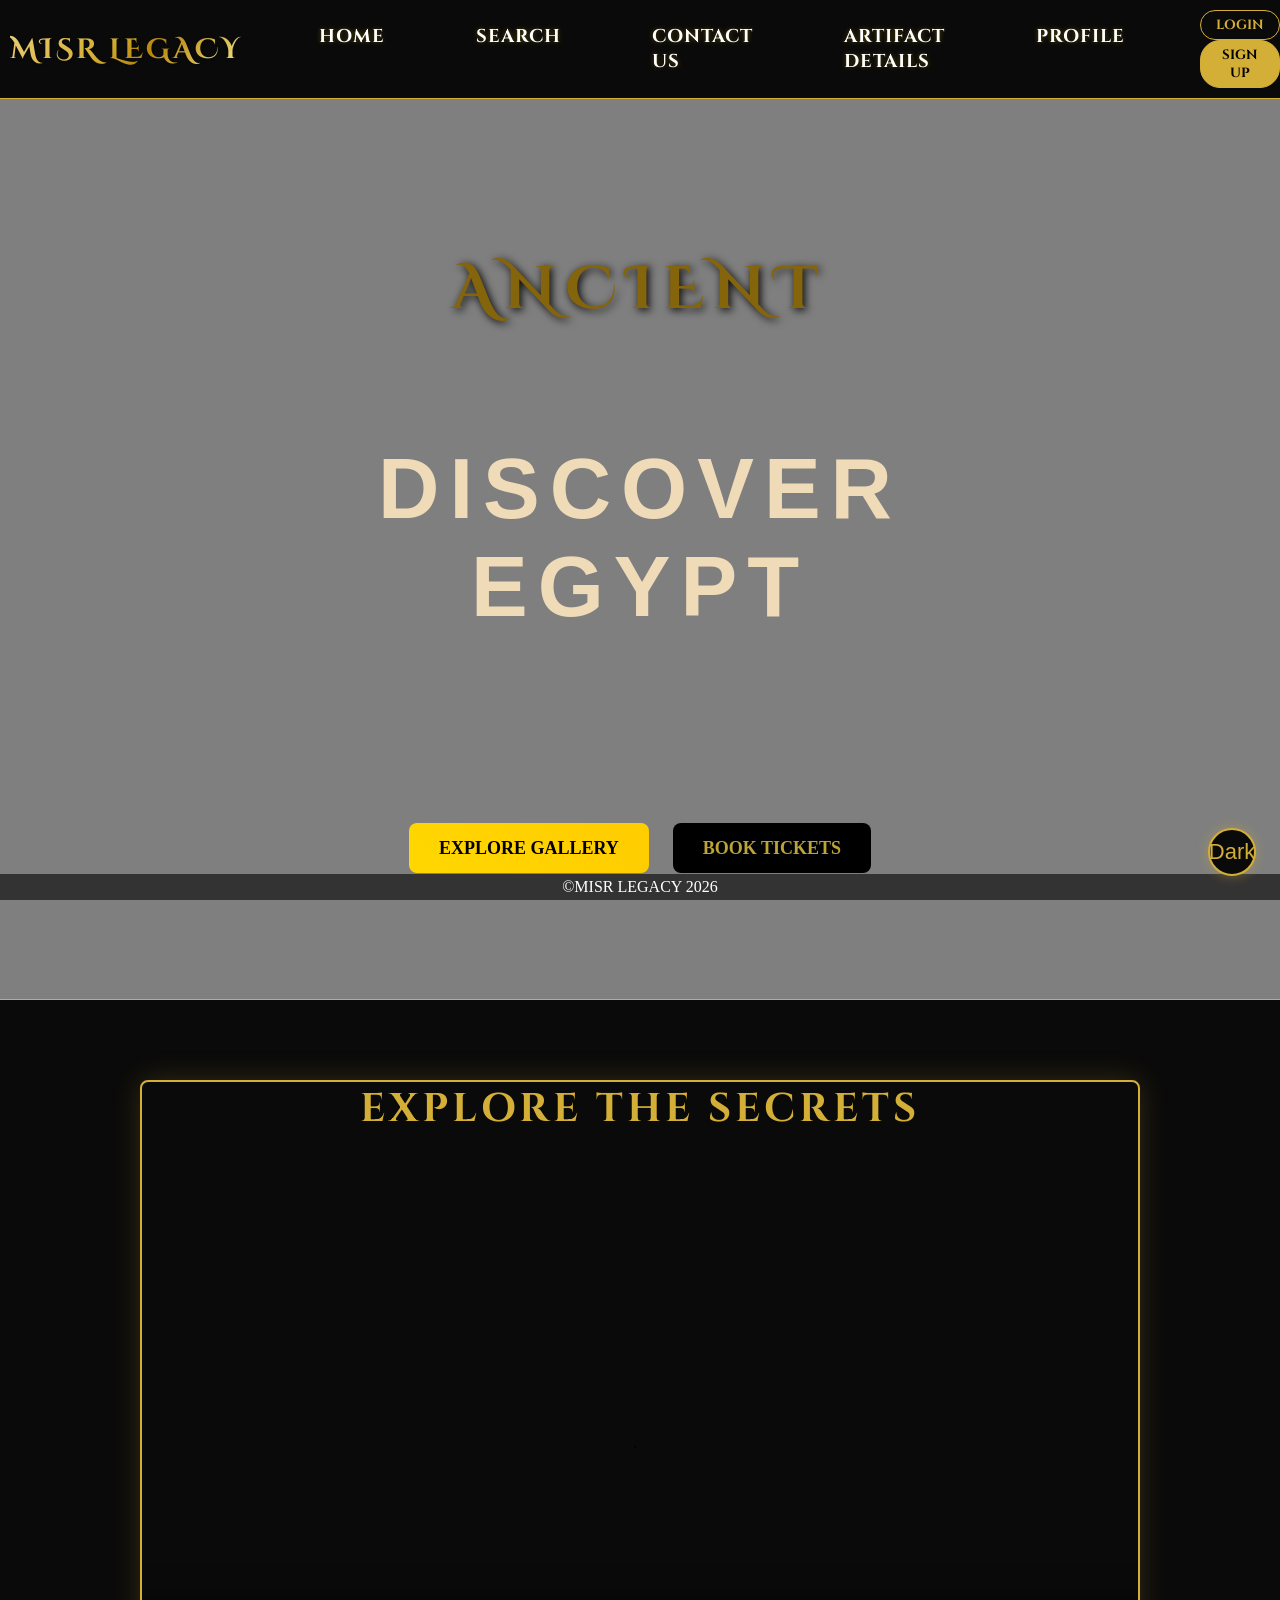
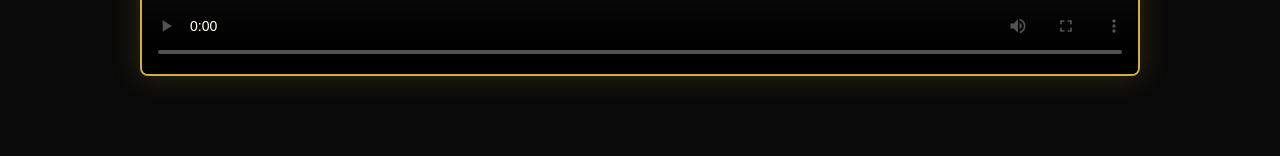
==== index.html @ b5feab9f "Add files via upload" ====
<!DOCTYPE html>
<html lang="en">
<head>
  <meta charset="UTF-8" />
  <meta name="viewport" content="width=device-width, initial-scale=1.0" />
  <title>MISR LEGACY</title>
  <link rel="stylesheet" href="style.css" />
  <link href="https://fonts.googleapis.com/css2?family=Montserrat:wght@400;700&display=swap" rel="stylesheet">
  <link href="https://fonts.googleapis.com/css2?family=Cinzel:wght@400;700&display=swap" rel="stylesheet">
  <link href="https://fonts.googleapis.com/css2?family=Cinzel+Decorative:wght@700&display=swap" rel="stylesheet">
  <link href="https://fonts.google.com/share?selection.family=Dancing+Script:wght@400..700" rel="stylesheet">
  <link rel="preconnect" href="https://fonts.googleapis.com">
  <link rel="preconnect" href="https://fonts.gstatic.com" crossorigin>
  <link
    href="https://fonts.googleapis.com/css2?family=Dancing+Script:wght@400..700&family=Playwrite+NO:wght@100..400&family=Source+Code+Pro:ital,wght@0,200..900;1,200..900&display=swap"
    rel="stylesheet">
</head>

<body class="index-body">
  <nav class="navbar">
    <div class="logo">MISR LEGACY</div>
    <div class="nav-links">
      <a href="index.html">Home</a>
      <a href="search.html">Search</a>
      <a href="contact.html">Contact us</a>
      <a href="artifact.html">Artifact Details</a>
      <a href="profile.html">Profile</a>
    </div>
    <div class="auth-buttons">
      <button class="login-btn" onclick="doLogin()">LOGIN</button>
      <button class="signup-btn" onclick="doSignup()">SIGN UP</button>
    </div>
  </nav>

  <div class="hero-section">
    <section class="hero">
      <h2>DISCOVER <span class="ANCIENT">ANCIENT</span> EGYPT</h2>
      <div class="buttons">
        <a href="gallery.html">EXPLORE GALLERY</a>
        <a href="tickets.html">BOOK TICKETS</a>
      </div>
    </section>
  </div>
    
  <section class="video-section">
    <div class="video-container">
      <h2 class="video-title">EXPLORE THE SECRETS</h2>
      <video controls poster="images/poster.jpeg" class="ancient-video">
        <source src="images/video.mp4" type="video/mp4">
        Your browser does not support the video tag.
      </video>
    </div>
  </section>

  <footer>
    <p>©MISR LEGACY 2026</p>
  </footer>

    <!-- LOGIN -->
  <div id="loginBox" class="popup-overlay">
    <div class="popup-box">
      <span class="close-x" onclick="closeAll()">×</span>
      <h2>Login</h2>
      <input type="text"     id="li-username" placeholder="Username" autocomplete="username">
      <input type="password" id="li-password" placeholder="Password" autocomplete="current-password">
      <p class="auth-msg" id="login-msg"></p>
      <button class="submit-btn" onclick="doLoginSubmit()">LOGIN</button>
      <p class="switch-link">Don't have an account?
        <span onclick="closeAll();doSignup()">Sign Up</span>
      </p>
    </div>
  </div>
 
  <!-- SIGN UP -->
  <div id="signupBox" class="popup-overlay">
    <div class="popup-box">
      <span class="close-x" onclick="closeAll()">×</span>
      <h2>Sign Up</h2>
      <input type="text"     id="su-name"     placeholder="Full Name">
      <input type="text"     id="su-username" placeholder="Username" autocomplete="username">
      <input type="email"    id="su-email"    placeholder="Email Address">
      <input type="password" id="su-password" placeholder="Password (min 6 chars)" autocomplete="new-password">
      <input type="password" id="su-confirm"  placeholder="Confirm Password"        autocomplete="new-password">
      <p class="auth-msg" id="signup-msg"></p>
      <button class="submit-btn" onclick="doSignupSubmit()">CREATE ACCOUNT</button>
      <p class="switch-link">Already have an account?
        <span onclick="closeAll();doLogin()">Login</span>
      </p>
    </div>
  </div>
    <script src="egypt.js"></script>
</body>
</html>
---- style.css ----
* {
  box-sizing: border-box;
  margin: 0;
  padding: 0;
}

.index-body {
  background-image: url(images/background.png);
  background-size: cover;
  background-position: center;
  background-attachment: fixed;
}

nav {
  display: flex;
  align-items: center;
  justify-content: space-between;
  padding: 10px 10px;
  background-color: #0A0A0A;
  border-bottom: 1px solid #D4AF37;
}

.logo {
  font-family: 'Cinzel Decorative', serif;
  font-size: 28px;
  font-weight: 700;
  letter-spacing: 3px;
  text-transform: uppercase;
  white-space: nowrap;

  background: linear-gradient(135deg,
      #EACD76 0%,
      #D4AF37 40%,
      #B8860B 60%,
      #F0E68C 100%);
  background-clip: text;
  -webkit-text-fill-color: transparent;
  filter: drop-shadow(1px 1px 1px rgba(0, 0, 0, 0.3));
}

.nav-links {
  font-family: 'Cinzel', serif;
  font-size: 50px;
  font-weight: 700;
  color: #FFD700;
  text-decoration: none;
  letter-spacing: 1px;
  text-transform: uppercase;
  transition: 0.3s ease-in-out;
  text-shadow: 0 0 5px #ffd7004d;
  gap: 40px;
  margin: 0px 50px;
  display: flex;
  justify-content: center;
}

.nav-links a:hover {
  color: #FFF !important;
  transform: scale(1.1);
  text-shadow: 0 0 10px rgba(255, 255, 255, 0.8);
}

nav a {
  color: white;
  text-decoration: none;
  margin: 0 25.5px;
  font-size: 18.5px;
  transition: color 0.3s ease, transform 0.3s ease;
  display: inline-block;
}

nav a:hover {
  color: gold;
  transform: scale(1.2);
}

.auth-buttons button {
    background-color: transparent;
    border: 1px solid #D4AF37;
    color: #D4AF37;
    padding: 5px 15px;
    cursor: pointer;
    border-radius: 20px;
    font-family: 'Cinzel', serif;
    font-weight: bold;
    transition: 0.3s;
}

.auth-buttons .signup-btn {
    background-color: #D4AF37;
    color: black;
}

.auth-buttons button:hover {
    transform: scale(1.05);
    box-shadow: 0 0 10px #D4AF37;
}


.popup {
    display: none;
    position: fixed;
    top: 0; left: 0;
    width: 100%; height: 100%;
    background: rgba(0,0,0,0.85);
    z-index: 10000; 
    justify-content: center;
    align-items: center;
}

.hero-section {
  width: 100%;
  height: 100vh;
  background: linear-gradient(rgba(0, 0, 0, 0.5), rgba(0, 0, 0, 0.5)), url('images/pyramids8.jpg');
  background-size: cover;
  background-position: center;
  display: flex;
  flex-direction: column;
  justify-content: center;
  align-items: center;
  color: white;
  text-align: center;
  position: relative;
}

.hero h2 {
  font-family: 'Segoe UI', Tahoma, Geneva, Verdana, sans-serif;
  font-size: 85px;
  color: #f0dbb8;
  margin-bottom: 2px;
  letter-spacing: 10px;
  word-spacing: 650px;
  flex-direction: row;
}

.hero span {
  position: absolute;
  top: 150px;
  left: 50%;
  transform: translateX(-50%);
  font-size: 60px;
  font-weight: bold;
  text-shadow: 2px 2px 8px #000;
  font-family: 'Cinzel Decorative', serif;
  color: #85650b;
}

.hero p {
  bottom: 75px;
  right: 300px;
  display: flex;
  position: absolute;
  margin: 20px 0;
  font-size: 40px;
  text-shadow: #EACD76;
  color: #ffffff;
}

.buttons a {
  text-decoration: none;
  padding: 15px 30px;
  margin: 0 10px;
  border-radius: 5px;
  color: white;
  font-weight: bold;
  border: 2px solid white;
}

.buttons a {
  text-decoration: none;
  position: relative;
  top: 200px;
  padding: 15px 30px;
  font-size: 18px;
  font-weight: bold;
  border: none;
  cursor: pointer;
  border-radius: 8px;
  transition: all 0.3s ease;
  margin: 10px;
}

.buttons a:first-child {
  padding: 15px 30px;
  font-size: 18px;
  font-weight: bold;
  border-radius: 8px;
  margin: 10px;
  cursor: pointer;
  transition: all 0.3s ease;
  background: linear-gradient(45deg, #ffd700, #ffcc00);
  color: #000;
}

.buttons a:first-child:hover {
  box-shadow: 0 0 20px #ffd700, 0 0 40px #fff;
  transform: scale(1.1);
}

.buttons a:last-child {
  background-color: rgb(0, 0, 0);
  border-color: rgb(0, 0, 0);
  color: rgb(184, 141, 32);
  padding: 15px 30px;
  font-size: 18px;
  font-weight: bold;
  border-radius: 8px;
  margin: 10px;
  cursor: pointer;
  transition: all 0.3s ease;
  color: #bca436;
}

.buttons a:last-child:hover {
  box-shadow: 0 0 20px #ffd700, 0 0 40px #fff;
  transform: scale(1.1);
}

.hero h4 {
  top: 90px;
  right: 400px;
  letter-spacing: 50px;
  position: absolute;
  font-family: Verdana, Geneva, Tahoma, sans-serif;
  font-optical-sizing: auto;
  font-weight: 100;
  font-size: 40px;
  color: rgb(241, 220, 181);
  letter-spacing: 19px;
  text-transform: unset;
  transition: 0.6s ease-in-out;
  animation: glow 2s infinite alternate;
  text-shadow: 0 0 10px #fff, 0 0 20px #ffd700, 0 0 30px #ffcc00;
  text-align: center;
}

footer {
  position: fixed;
  bottom: 0;
  left: 0;
  width: 100%;
  background-color: rgba(0, 0, 0, 0.6);
  color: white;
  text-align: center;
  padding: 4px;
}
.video-section {
    background-color: #0A0A0A; 
    padding: 80px 10% ;
    text-align: center;
    border-top: 1px solid #D4AF37; 
}

.video-title {
    font-family: 'Cinzel', serif;
    color: #D4AF37;
    font-size: 2.5rem;
    margin-bottom: 40px;
    letter-spacing: 4px;
}

.video-container {
    width: 100%;
    max-width: 1000px; 
    margin: 0 auto;
    border: 2px solid #D4AF37; 
    box-shadow: 0 0 30px rgba(212, 175, 55, 0.2); 
    border-radius: 8px;
    overflow: hidden;
}

.ancient-video {
    width: 100%;
    display: block;
    filter: sepia(20%); 
}

.popup-overlay {
    display: none; 
    position: fixed;
    top: 0;
    left: 0;
    width: 100%;
    height: 100%;
    background: rgba(0, 0, 0, 0.9); 
    z-index: 999999; 
    justify-content: center;
    align-items: center;
}


.popup-box {
    background: #1a1a1a;
    padding: 40px;
    border: 2px solid #D4AF37;
    border-radius: 15px;
    width: 350px;
    position: relative;
    text-align: center;
    box-shadow: 0 0 30px rgba(212, 175, 55, 0.4);
}

.popup-box h2 {
    color: #D4AF37;
    margin-bottom: 20px;
    font-family: 'Cinzel', serif;
}

.popup-box input {
    width: 100%;
    padding: 12px;
    margin: 10px 0;
    background: #2a2a2a;
    border: 1px solid #444;
    color: white;
    border-radius: 5px;
}

.submit-btn {
    background: #D4AF37;
    color: black;
    border: none;
    padding: 10px 20px;
    width: 100%;
    font-weight: bold;
    cursor: pointer;
    margin-top: 15px;
}

.close-x {
    position: absolute;
    right: 15px;
    top: 10px;
    color: #D4AF37;
    font-size: 24px;
    cursor: pointer;
}






















/* بداية gallery */


.gallery-body {
  background-color: #0d0b07;
  color: #c9982a;
  margin: 0;
}

.gallery-body h1 {
  font-family: 'Uncial Antiqua', serif;
  font-size: 26px;
  color: #e0b84a;
  letter-spacing: 3px;
  margin-bottom: 8px;
  font-weight: 400;
}

.gallery-table .divider {
  font-size: 20px;
  color: #c9982a;
  letter-spacing: 8px;
  margin-bottom: 30px;
}

.gallery-table {
  border-collapse: separate;
  border-spacing: 16px;
}

.gallery-table td {
  vertical-align: top;
}

figure {
  margin: 0;
  border: 2px solid #c9982a;
  background-color: #1a1208;
  padding: 6px;
}

figure img {
  width: 100%;
  display: block;
  height: auto;
  object-fit: contain;
}

figcaption {
  padding: 10px 12px;
  background-color: #1a1208;
}

.gallery-table .caption-title {
  display: block;
  font-family: 'Uncial Antiqua', serif;
  font-size: 13px;
  color: #e0b84a;
  margin-bottom: 6px;
  letter-spacing: 1px;
}

.gallery-table .caption-desc {
  display: block;
  font-family: Georgia, serif;
  font-size: 12px;
  color: #a07830;
  line-height: 1.8;
  letter-spacing: 0.4px;
}










/* بداية tickets */

.tickets-body {
  background-image: url("images/ticket-background.jpeg");
  background-size: cover;
  background-position: center;
  background-attachment: fixed;
}

.tickets-table {
  border-style: solid;
  border-width: 4px;
  border-image-source: linear-gradient(135deg, #EACD76 0%, #D4AF37 40%, #B8860B 60%, #F0E68C 100%);
  border-image-slice: 1;
  border-collapse: separate;
  border-spacing: 0px;
  margin: 0px 400px 50px;
  width: 80%;
  margin-left: auto;
  margin-right: auto;
  margin-top: 50px;
  box-shadow: 0px 0px 40px rgba(212, 175, 55, 0.4);
  background-color: rgba(0, 0, 0, 0.5);
}

.tickets-table th,
.tickets-table td {
  padding: 15px;
  text-align: center;
  color: white;
  border: 1px solid #D4AF37;
}

.tickets-table th {
  font-size: 30px;
}

.tickets-table td {
  font-size: 20px;
}

#tableSearch {
    display: block;
    margin: 30px auto; 
    padding: 12px 20px;
    width: 400px; 
    font-size: 18px;
    color: #EACD76; 
    background-color: rgba(0, 0, 0, 0.7); 
    border: 2px solid #D4AF37; 
    border-radius: 25px; 
    outline: none;
    transition: 0.3s;
    text-align: center; 
    box-shadow: 0px 0px 15px rgba(212, 175, 55, 0.3); 
}


#tableSearch:focus {
    width: 450px; 
    border-color: #F0E68C;
    box-shadow: 0px 0px 25px rgba(212, 175, 55, 0.6);
}


#tableSearch::placeholder {
    color: rgba(234, 205, 118, 0.5);
    font-style: italic;
}










/* بداية contact */

.contact-page {
  font-family: Arial, sans-serif;
  background: linear-gradient(to right, #0f0f0f, #1c1c1c);
  color: #f5f5f5;
}

.contact-header {
  text-align: center;
  padding: 30px;
  background: #000;
  color: #d4af37;
  border-bottom: 2px solid #d4af37;
}

.contact-header h1 {
  margin-bottom: 10px;
}

.contact-container {
  width: 80%;
  margin: 30px auto;
}

.contact-card {
  background: #111;
  padding: 25px;
  margin-bottom: 30px;
  border-radius: 15px;
  border: 1px solid #d4af37;
  box-shadow: 0 0 15px rgba(212, 175, 55, 0.2);
}

.contact-card h2 {
  margin-bottom: 15px;
  color: #d4af37;
}

.contact-form label {
  font-weight: bold;
  display: block;
  margin-top: 10px;
  color: #f5f5f5;
}

.contact-form input,
.contact-form input-profile {
  width: 100%;
  padding: 10px;
  margin-top: 5px;
  border: 1px solid #555;
  border-radius: 8px;
  background: #1c1c1c;
  color: #fff;
  transition: 0.3s;
}

.contact-form input:focus,
.contact-form textarea:focus {
  border-color: #d4af37;
  outline: none;
  box-shadow: 0 0 5px #d4af37;
}

.contact-form button {
  width: 100%;
  padding: 12px;
  margin-top: 15px;
  background: #d4af37;
  color: black;
  border: none;
  border-radius: 10px;
  font-size: 16px;
  cursor: pointer;
  transition: 0.3s;
  font-weight: bold;
}

.contact-form button:hover {
  background: #b8962e;
}

.contact-footer {
  text-align: center;
  padding: 15px;
  background: black;
  color: #d4af37;
  margin-top: 20px;
  border-top: 2px solid #d4af37;
}


















/* بداية artifacts */

    :root {
      --gold:         #C9A84C;
      --dark:         #0F0C08;
      --card:         #1C1710;
      --card-hover:   #241E13;
      --text:         #F5EDD8;
      --muted:        rgba(245,237,216,0.5);
      --border-color: rgba(201,168,76,0.2);
    }

    .body-Artifact-Details { 
      background: var(--dark); 
      color: var(--text); 
      font-family: 'Inter', sans-serif; }
      
      /* ── SHARED LABEL & TITLE ── */
      .section-label-Artifact-Details,
      .heroo-tag-Artifact-Details {
        font-size: 11px;
        letter-spacing: 0.14em;
        color: var(--gold);
        margin-bottom: 8px;
      }
      .section-title-Artifact-Details {
        font: 900 clamp(20px, 2.5vw, 28px) 'Playfair Display', serif;
        color: #fff;
        margin-bottom: 32px;
      }
      /* ── SHARED CARD BASE ── */
      .card-base-Artifact-Details {
        background: var(--card);
        border: 1px solid var(--border-color);
        border-radius: 10px;
        padding: 20px;
      }
      /* ── SECTIONS ── */
      .section-Artifact-Details {
        padding: 60px 8%; border-bottom: 1px solid var(--border-color); 
      }
      /* ── HEROO ── */
      .heroo-Artifact-Details{
        position: relative;
        height: 100vh;
        min-height: 500px;
        display: flex;
        background-image: url(egyptian-pyramids-5120x2880-17826.jpg);
        align-items: flex-end;
        background-size: cover;
        background-position: center;
      }
      .pyramids {
        background-image: url(images/pyramids.jpg);
      }
      .Abu_Simbel {
        background-image: url(images/abu-simbel.jpg);
      }
      .Hatshepsut {
        background-image: url(images/Hatshepsut\ Temple.jpg);
      }
      .Ebers_Papyrus {
        background-image: url(images/images.webp);
      }
      .Grand_Egyptian_Museum {
        background-image: url(images/the\ muisum.jpg );
      }
      .Tutankhamun {
        background-image: url(images/tot\ an5\ amon.jpg);
      }
      .Nefertiti {
        background-image: url(images/Nofretete_Neues_Museum.jpg);
      }
      .Rosetta_Stone {
        background-image: url(images/Rosetta_Stone.jpg);
      }
      .Karnak {
        background-image: url(images/karnk\ temble.jpg);
      }
      .Sphinx {
        background-image: url(images/sphinx.jpg);
      }
    .heroo-bg-Artifact-Details{
      position: absolute;
      inset: 0;
      background: center / cover no-repeat;
      filter: brightness(0.55);
    }
    .heroo-overlay-Artifact-Details {
      position: absolute;
      inset: 0;
      background: linear-gradient(to top, var(--dark), transparent 60%);
    }
    .heroo-content-Artifact-Details {
      position: relative;
      z-index: 1;
      padding: 0 8% 6%;
      max-width: 700px;
    }
    .heroo-title-Artifact-Details {
      font: 900 clamp(36px, 6vw, 68px) 'Playfair Display', serif;
      color: #fff;
      line-height: 1.1;
      margin-bottom: 16px;
    }
    .heroo-subtitle-Artifact-Details {
      font-size: 15px;
      color: rgba(255,255,255,0.65);
      font-weight: 300;
      max-width: 480px;
      line-height: 1.7;
      margin-bottom: 28px;
    }
    .heroo-meta-Artifact-Details {
       display: flex; 
       gap: 32px; 
       flex-wrap: wrap;
      }
    .meta-item-Artifact-Details  {
       display: flex; 
       flex-direction: column; 
       gap: 3px;
      }
    .meta-label-Artifact-Details { 
      font-size: 10px; 
      letter-spacing: 0.12em; 
      color: var(--gold);
    }
    .meta-value-Artifact-Details { 
      font-size: 14px; 
      font-weight: 600; 
      color: #fff;
    }

    /* ── STATS ── */
    .stats-grid-Artifact-Details {
      display: grid;
      gap: 2px;
      grid-template-columns: repeat(auto-fit, minmax(150px, 1fr));
      background: var(--border-color);
      border: 1px solid var(--border-color);
      border-radius: 12px;
      overflow: hidden;
    }
    .stat-cell-Artifact-Details {
      background: var(--card);
      padding: 28px 22px;
      transition: background 0.2s;
      font-family: 'Playfair Display', serif;
    }
    .stat-cell-Artifact-Details:hover { 
      background: var(--card-hover); 
    }
    .stat-val-Artifact-Details {
      font: 700 30px 'Playfair Display', serif; 
      color: var(--gold);
    }
    .stat-label-Artifact-Details { 
      font-size: 12px; 
      color: var(--muted);
       margin-top: 6px; 
      }

    /* ── ABOUT ── */
    .about-text-Artifact-Details { 
      font-size: 15px; 
      color: rgba(245,237,216,0.75); 
      font-weight: 300; 
      line-height: 1.8; 
      max-width: 720px; 
    }

    /* ── TIMELINE ── */
    .timeline-Artifact-Details { display: flex; flex-direction: column; border-right: 1px solid var(--border-color); padding-right: 24px; }
    .tl-item-Artifact-Details  { display: grid; grid-template-columns: auto 1fr; gap: 0 24px; padding-bottom: 28px; }
    .tl-dot-Artifact-Details   { width: 9px; height: 9px; border-radius: 50%; background: var(--gold); margin-top: 5px; position: relative; right: -5px; }
    .tl-date-Artifact-Details  { font-size: 11px; color: var(--gold); letter-spacing: 0.1em; margin-bottom: 3px; }
    .tl-event-Artifact-Details { font-size: 14px; font-weight: 600; color: #fff; margin-bottom: 3px; }
    .tl-desc-Artifact-Details  { font-size: 13px; color: var(--muted); line-height: 1.55; }

    /* ── VISIT & FACTS — unified grid ── */
    .visit-grid-Artifact-Details,
    .facts-grid-Artifact-Details { display: grid; gap: 14px; grid-template-columns: repeat(auto-fit, minmax(200px, 1fr)); }

    .visit-label-Artifact-Details { font-size: 10px; letter-spacing: 0.14em; color: var(--gold); margin-bottom: 8px; }
    .visit-val-Artifact-Details { font-size: 15px; font-weight: 600; color: #fff; }

    .visit-card-Artifact-Details { display: flex; gap: 14px; align-items: flex-start; }
    .visit-dot-Artifact-Details  { width: 6px; height: 6px; border-radius: 50%; background: var(--gold); margin-top: 8px; flex-shrink: 0; }
    .visit-text-Artifact-Details { font-size: 13px; color: rgba(245,237,216,0.7); line-height: 1.6; }

    /* ── MAP LINK ── */
    .visit-grid-Artifact-Details {
      display: grid;
      grid-template-columns: repeat(auto-fit, minmax(200px, 1fr));
      gap: 16px;
    }

    .visit-card-Artifact-Details {
      background: var(--bg-card);
      border: 1px solid var(--border);
      border-radius: var(--radius-md);
      padding: 22px 20px;
    }
    .visit-label-Artifact-Details { font-size: 14px; letter-spacing: 0.14em; color: var(--gold); margin-bottom: 10px; }
    .visit-val-Artifact-Details   { font-size: 16px; font-weight: 600; color: #fff; margin-bottom: 6px; }
    .visit-note-Artifact-Details  { font-size: 12px; color: rgba(245,237,216,0.45); }

    .map-strip-Artifact-Details {
      background: var(--bg-card2);
      border: 1px solid var(--border);
      border-radius: var(--radius-md);
      padding: 20px 24px;
      display: flex;
      align-items: center;
      gap: 20px;
      margin-top: 30px;
      flex-wrap: wrap;
    }
    .map-pin-icon-Artifact-Details {
      width: 40px; height: 40px;
      border-radius: 50%;
      background: rgba(201,168,76,0.12);
      display: flex; align-items: center; justify-content: center;
      font-size: 18px;
      flex-shrink: 0;
    }
    .map-coords-Artifact-Details { flex: 1; }
    .map-name-Artifact-Details   { font-size: 15px; font-weight: 600; color: #fff; }
    .map-loc-Artifact-Details    { font-size: 12px; color: rgba(245,237,216,0.45); }
    .map-link-Artifact-Details {
      display: inline-flex;
      align-items: center;
      gap: 8px;
      border: 1px solid var(--gold);
      color: var(--gold-light);
      font-size: 12px;
      letter-spacing: 0.08em;
      font-family: var(--ff-body);
      padding: 8px 18px;
      border-radius: 5px;
      background: transparent;
      cursor: pointer;
      text-decoration: none;
      transition: background 0.2s;
    }
    .map-link-Artifact-Details:hover { background: rgba(201,168,76,0.12); }

    /* ── FOOTER ── */
    footer-Artifact-Details {
      padding: 30px 8%;
      display: flex;
      align-items: center;
      justify-content: space-between;
      flex-wrap: wrap;
      gap: 12px;
      border-top: 1px solid var(--border-color);
    }
    .footer-brand-Artifact-Details { font-family: 'Playfair Display', serif; font-size: 16px; color: var(--gold); }
    .footer-note-Artifact-Details  { font-size: 12px; color: var(--muted); }












/* بداية profile */

.profile {
  background-image: url(images/background.png);
  background-attachment: fixed;
  font-size: medium;
  background-size: cover;
  background-position: center;
  color: #5a3e28;
}

.avatar-section {
  text-align: center;
  margin-bottom: 10px;
  margin-top: 10px;
}

#avatar-img {
  width: 110px;
  height: 110px;
  border-radius: 50%;
  object-fit: cover;
  border: 3px solid #fff;
  display: none;
}

#avatar-initials {
  display: inline-block;
  width: 110px;
  height: 110px;
  border-radius: 50%;
  background-color: #e1d5acb4;
  color: #fff;
  font-size: 50px;
  font-weight: bold;
  line-height: 110px;
  text-align: center;
}

.avatar-section label {
  display: block;
  margin-top: 10px;
  font-size: 13px;
  color: #ffffff;
}

hr {
  border: none;
  border-top: 1px solid #cccccc95;
  margin: 20px 0;
}

.profile-title {
  font-size: 28px;
  margin-bottom: 16px;
  text-align: center;
  letter-spacing: 0.5px;
  color: #e1d5acdf;
}

.info-table {
  margin: auto;
  width: 50%;
  max-width: 400px;
  border-collapse: collapse;
  background-color: #fdf8f2c6;
}

.info-table td {
  padding: 10px;
  border: 1px solid black;
  font-size: 17px;
}

.info-table td:first-child {
  background-color: #e1d5acb4;
  font-weight: bold;
  width: 150px;
  color: #5a3e28;
}

input[type="text"],
input[type="email"],
input[type="date"],
select {
  width: 100%;
  padding: 4px 8px;
  border: 1px solid black;
  border-radius: 4px;
  font-size: 16px;
  background-color: #fdf8f2;
  color: #5a3e28;
  outline: none;
}

input:focus,
select:focus {
  border-color: black;
}

.btn-profile {
  padding: 7px 16px;
  margin-top: 10px;
  margin-bottom: 10px;
  font-size: 15px;
  border: 1px solid black;
  border-radius: 4px;
  background-color: #e1d5acb4;
  color: #5a3e28;
  cursor: pointer;
}

.btn-profile:hover {
  background-color: rgba(0, 0, 0, 0.299);
  color: #fff;
}

.hidden {
  display: none;
}









/*  DARK / LIGHT MODE  */
 
/* Toggle button */
#theme-toggle {
  position: fixed;
  bottom: 24px;
  right: 24px;
  z-index: 9999;
  width: 48px;
  height: 48px;
  border-radius: 50%;
  border: 2px solid #D4AF37;
  background-color: #0A0A0A;
  color: #D4AF37;
  font-size: 22px;
  cursor: pointer;
  display: flex;
  align-items: center;
  justify-content: center;
  box-shadow: 0 0 12px rgba(212,175,55,0.4);
  transition: background-color 0.3s, color 0.3s, border-color 0.3s;
}
 
#theme-toggle:hover {
  background-color: #D4AF37;
  color: #000;
}
 
/* ===== LIGHT MODE ===== */
body.light-mode {
  background-color: #f5edd8 !important;
  color: #2c1f0e !important;
}
 
/* Navbar */
body.light-mode nav {
  background-color: #fdf5e2 !important;
  border-bottom-color: #b8860b !important;
}
 
body.light-mode nav a {
  color: #5a3000 !important;
}
 
body.light-mode nav a:hover {
  color: #b8860b !important;
}
 
body.light-mode .btn-login {
  border-color: #b8860b !important;
  color: #b8860b !important;
}
 
body.light-mode .btn-signup {
  background-color: #b8860b !important;
  color: #fff !important;
}
 
body.light-mode #theme-toggle {
  background-color: #fdf5e2;
  color: #b8860b;
  border-color: #b8860b;
}
 
body.light-mode #theme-toggle:hover {
  background-color: #b8860b;
  color: #fff;
}
 
/* Footer */
body.light-mode footer {
  background-color: rgba(180,140,60,0.15) !important;
  color: #5a3000 !important;
}
 
/* Gallery */
body.light-mode.gallery-body {
  background-color: #fdf5e2 !important;
  color: #5a3000 !important;
}
 
body.light-mode .gallery-body h1,
body.light-mode h1 {
  color: #7a4f00 !important;
}
 
body.light-mode figure {
  background-color: #fff8e7 !important;
  border-color: #b8860b !important;
}
 
body.light-mode figcaption {
  background-color: #fff8e7 !important;
}
 
body.light-mode .caption-title {
  color: #7a4f00 !important;
}
 
body.light-mode .caption-desc {
  color: #5a3000 !important;
}
 
/* Tickets */
body.light-mode.tickets-body {
  background-color: #f5edd8 !important;
}
 
body.light-mode .tickets-table {
  background-color: rgba(255,248,220,0.85) !important;
  box-shadow: 0 0 30px rgba(180,130,30,0.3) !important;
}
 
body.light-mode .tickets-table th,
body.light-mode .tickets-table td {
  color: #2c1f0e !important;
  border-color: #b8860b !important;
}
 
/* Contact */
body.light-mode.contact-page {
  background: linear-gradient(to right, #fdf5e2, #fff8e7) !important;
  color: #2c1f0e !important;
}
 
body.light-mode .contact-header {
  background: #fdf5e2 !important;
  color: #7a4f00 !important;
  border-bottom-color: #b8860b !important;
}
 
body.light-mode .contact-card {
  background: #fff8e7 !important;
  border-color: #b8860b !important;
  color: #2c1f0e !important;
}
 
body.light-mode .contact-card h2 {
  color: #7a4f00 !important;
}
 
body.light-mode .contact-form label {
  color: #2c1f0e !important;
}
 
body.light-mode .contact-form input,
body.light-mode .contact-form textarea {
  background: #fdf5e2 !important;
  color: #2c1f0e !important;
  border-color: #b8860b !important;
}
 
body.light-mode .contact-footer {
  background: #fdf5e2 !important;
  color: #7a4f00 !important;
  border-top-color: #b8860b !important;
}
 
/* Login / Sign Up */
body.light-mode .container {
  background: #fff8e7 !important;
  border-color: #b8860b !important;
}
 
body.light-mode .card h2 {
  color: #7a4f00 !important;
}
 
body.light-mode .form label {
  color: #2c1f0e !important;
}
 
body.light-mode .form input {
  background: #fdf5e2 !important;
  color: #2c1f0e !important;
  border-color: #b8860b !important;
}
 
body.light-mode .btn {
  color: #b8860b !important;
  border-color: #b8860b !important;
}
 
body.light-mode .btn:hover {
  background: #b8860b !important;
  color: #fff !important;
}
 
body.light-mode .close {
  color: #b8860b !important;
}
 
/* Profile */
body.light-mode.profile {
  background-color: #f5edd8 !important;
  color: #2c1f0e !important;
}
 
body.light-mode .profile-title {
  color: #7a4f00 !important;
}
 
body.light-mode .info-table {
  background-color: #fff8e7 !important;
}
 
body.light-mode .info-table td {
  border-color: #b8860b !important;
  color: #2c1f0e !important;
}
 
body.light-mode .info-table td:first-child {
  background-color: #e8d5a3 !important;
  color: #5a3000 !important;
}
 
body.light-mode input[type="text"],
body.light-mode input[type="email"],
body.light-mode input[type="date"],
body.light-mode select {
  background-color: #fdf5e2 !important;
  color: #2c1f0e !important;
  border-color: #b8860b !important;
}
 
body.light-mode .btn-profile {
  background-color: #e8d5a3 !important;
  color: #5a3000 !important;
  border-color: #b8860b !important;
}
 
body.light-mode .avatar-section label {
  color: #5a3000 !important;
}
 
body.light-mode #avatar-initials {
  background-color: #c9a87a !important;
  color: #fff !important;
}
 
/* Search */
body.light-mode .search_box {
  background-color: #f5edd8 !important;
}
 
body.light-mode .search_box form {
  background: #fff8e7 !important;
  border-color: #b8860b !important;
  box-shadow: 0 4px 15px rgba(184,134,11,0.3) !important;
}
 
body.light-mode input[type="search"] {
  color: #2c1f0e !important;
}









 /* Booked tickets section */
    .tickets-profile-section {
      max-width: 700px;
      margin: 30px auto;
      text-align: center;
    }
    .tickets-profile-section h3 {
      font-family: 'Cinzel', serif;
      font-size: 22px;
      color: #e1d5acdf;
      margin-bottom: 16px;
      letter-spacing: 1px;
      border-bottom: 1px solid #c8a84b55;
      padding-bottom: 10px;
    }
    .tickets-profile-section table {
      width: 100%;
      border-collapse: collapse;
      background: rgba(253,248,242,0.9);
      color: #3a2a10;
    }
    .tickets-profile-section th {
      background: rgba(200,168,75,0.35);
      padding: 10px;
      font-family: 'Cinzel', serif;
      font-size: 13px;
      border: 1px solid #b8860b;
    }
    .tickets-profile-section td {
      padding: 9px 12px;
      border: 1px solid #ccc;
      font-size: 14px;
    }
    .clear-tickets-btn {
      margin-top: 14px;
      background: transparent;
      border: 1px solid #b8860b;
      color: #D4AF37;
      padding: 7px 20px;
      cursor: pointer;
      border-radius: 6px;
      font-family: 'Cinzel', serif;
      font-size: 13px;
      transition: 0.3s;
    }
    .clear-tickets-btn:hover { background: #b22; border-color: #b22; color: #fff; }
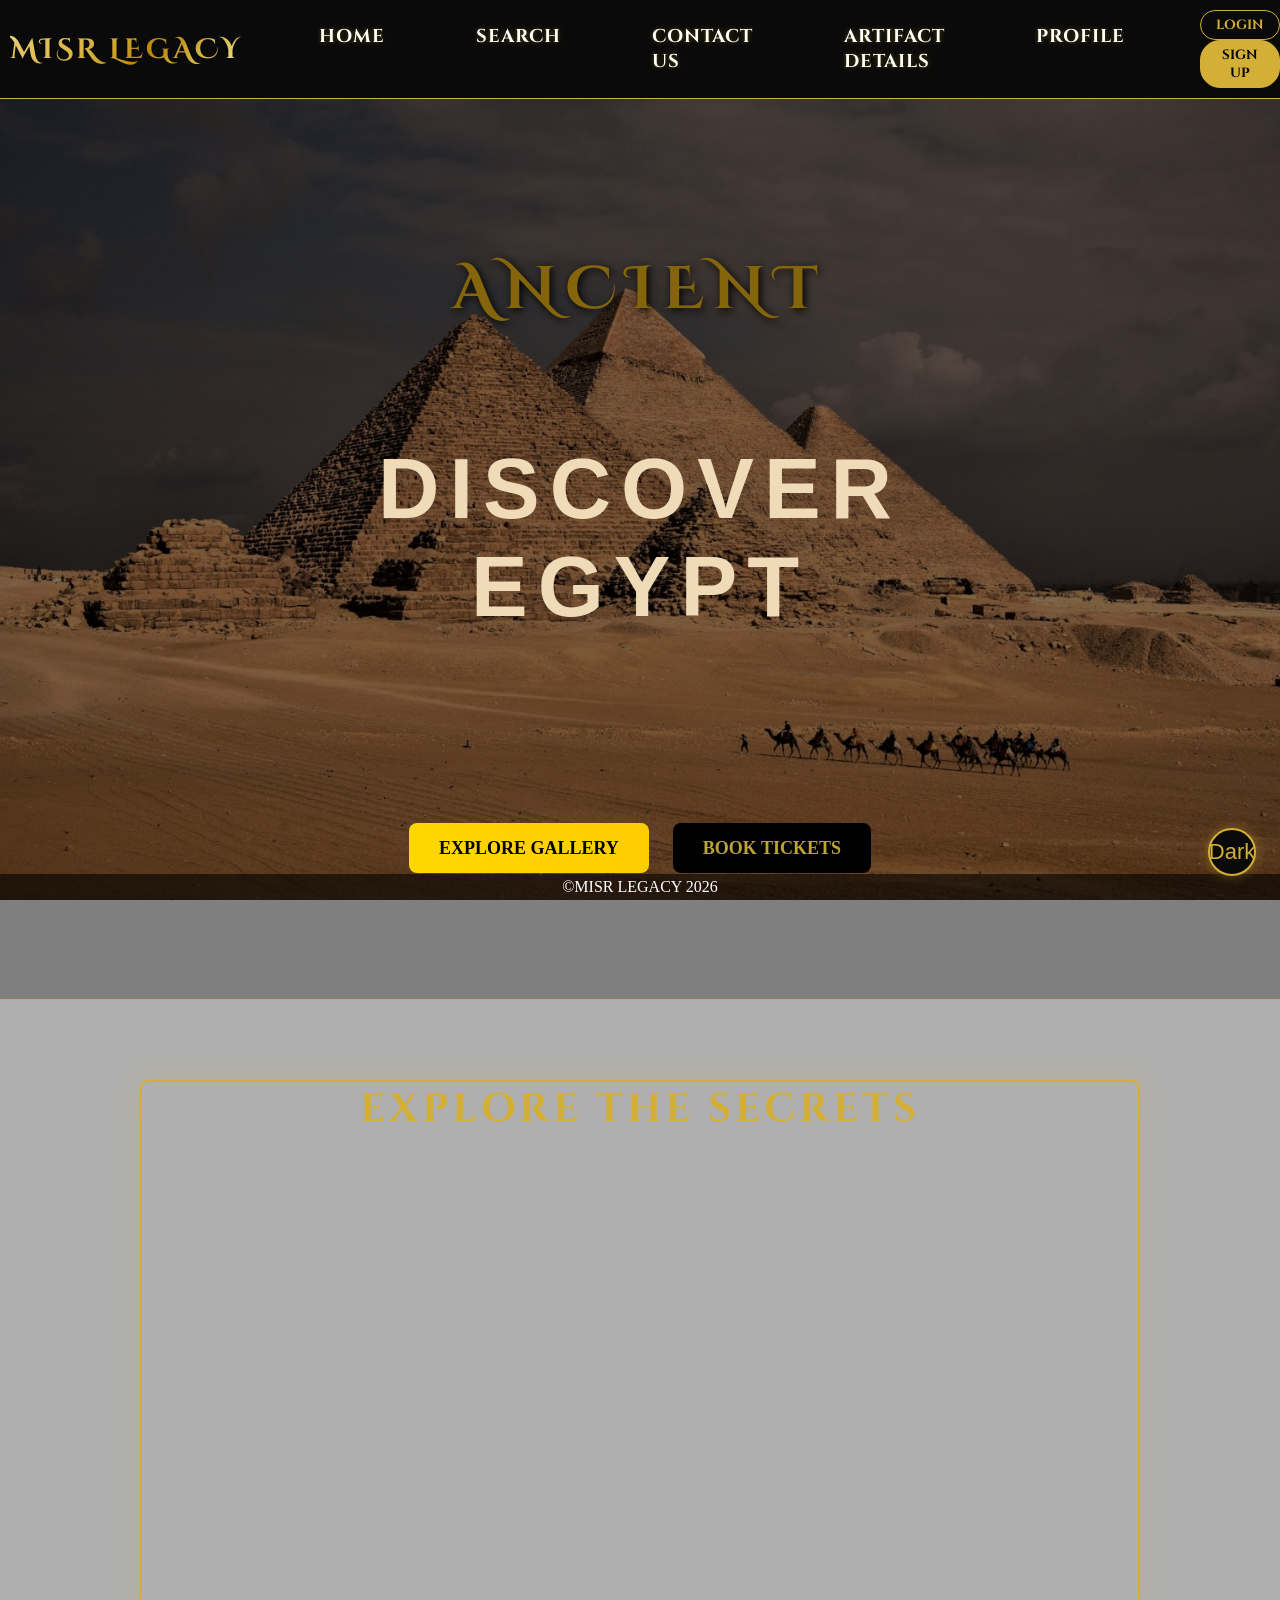
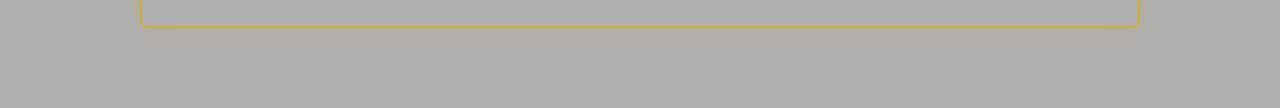
==== commit f268ae7c: "Merge pull request #2 from nadeen-magdy-tawadrous/main add vedio" ====
--- a/index.html
+++ b/index.html
@@ -45,10 +45,15 @@
   <section class="video-section">
     <div class="video-container">
       <h2 class="video-title">EXPLORE THE SECRETS</h2>
-      <video controls poster="images/poster.jpeg" class="ancient-video">
-        <source src="images/video.mp4" type="video/mp4">
-        Your browser does not support the video tag.
-      </video>
+      <iframe 
+        src="https://www.youtube.com/embed/c3z3sgpqjaU" 
+        class="ancient-video"
+        title="YouTube video player" 
+        frameborder="0" 
+        allow="accelerometer; autoplay; clipboard-write; encrypted-media; gyroscope; picture-in-picture; web-share" 
+        allowfullscreen
+        style="width: 100%; height: 450px; border-radius: 8px;">
+      </iframe>
     </div>
   </section>
 
--- a/style.css
+++ b/style.css
@@ -6,7 +6,7 @@
 }
 
 .index-body {
-  background-image: url(images/background.png);
+  background-image: url(images/home-background.jpeg);
   background-size: cover;
   background-position: center;
   background-attachment: fixed;
@@ -246,7 +246,7 @@
   padding: 4px;
 }
 .video-section {
-    background-color: #0A0A0A; 
+    background-color: #0a0a0a53; 
     padding: 80px 10% ;
     text-align: center;
     border-top: 1px solid #D4AF37; 
@@ -339,25 +339,6 @@
 
 
 
-
-
-
-
-
-
-
-
-
-
-
-
-
-
-
-
-
-
-
 /* بداية gallery */
 
 
@@ -428,12 +409,6 @@
   line-height: 1.8;
   letter-spacing: 0.4px;
 }
-
-
-
-
-
-
 
 
 
@@ -510,13 +485,6 @@
 
 
 
-
-
-
-
-
-
-
 /* بداية contact */
 
 .contact-page {
@@ -608,22 +576,6 @@
   margin-top: 20px;
   border-top: 2px solid #d4af37;
 }
-
-
-
-
-
-
-
-
-
-
-
-
-
-
-
-
 
 
 /* بداية artifacts */
